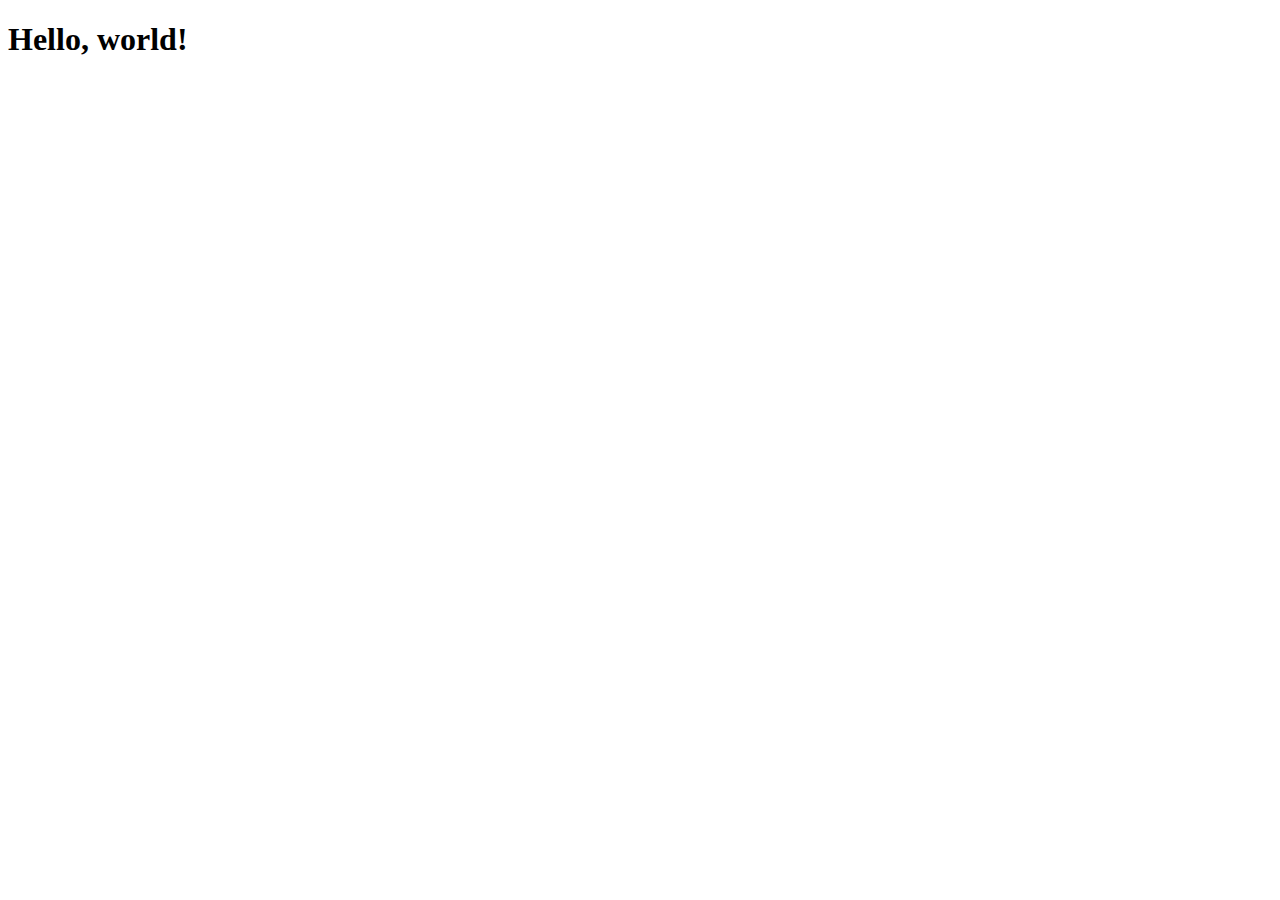
==== index.html @ 49b67aed "First commit" ====
<!DOCTYPE html>
<html lang="en">

<head>
    <!-- Required meta tags -->
    <meta charset="utf-8" />
    <meta name="viewport" content="width=device-width, initial-scale=1" />

    <!-- Bootstrap CSS -->
    <link href="https://cdn.jsdelivr.net/npm/bootstrap@5.0.2/dist/css/bootstrap.min.css" rel="stylesheet" integrity="sha384-EVSTQN3/azprG1Anm3QDgpJLIm9Nao0Yz1ztcQTwFspd3yD65VohhpuuCOmLASjC" crossorigin="anonymous" />

    <title>Hello, world!</title>
</head>

<body>
    <h1>Hello, world!</h1>

    <!-- Optional JavaScript; choose one of the two! -->

    <!-- Option 1: Bootstrap Bundle with Popper -->
    <script src="https://cdn.jsdelivr.net/npm/bootstrap@5.0.2/dist/js/bootstrap.bundle.min.js" integrity="sha384-MrcW6ZMFYlzcLA8Nl+NtUVF0sA7MsXsP1UyJoMp4YLEuNSfAP+JcXn/tWtIaxVXM" crossorigin="anonymous"></script>

    <!-- Option 2: Separate Popper and Bootstrap JS -->
    <!--
    <script src="https://cdn.jsdelivr.net/npm/@popperjs/core@2.9.2/dist/umd/popper.min.js" integrity="sha384-IQsoLXl5PILFhosVNubq5LC7Qb9DXgDA9i+tQ8Zj3iwWAwPtgFTxbJ8NT4GN1R8p" crossorigin="anonymous"></script>
    <script src="https://cdn.jsdelivr.net/npm/bootstrap@5.0.2/dist/js/bootstrap.min.js" integrity="sha384-cVKIPhGWiC2Al4u+LWgxfKTRIcfu0JTxR+EQDz/bgldoEyl4H0zUF0QKbrJ0EcQF" crossorigin="anonymous"></script>
    -->
</body>

</html>
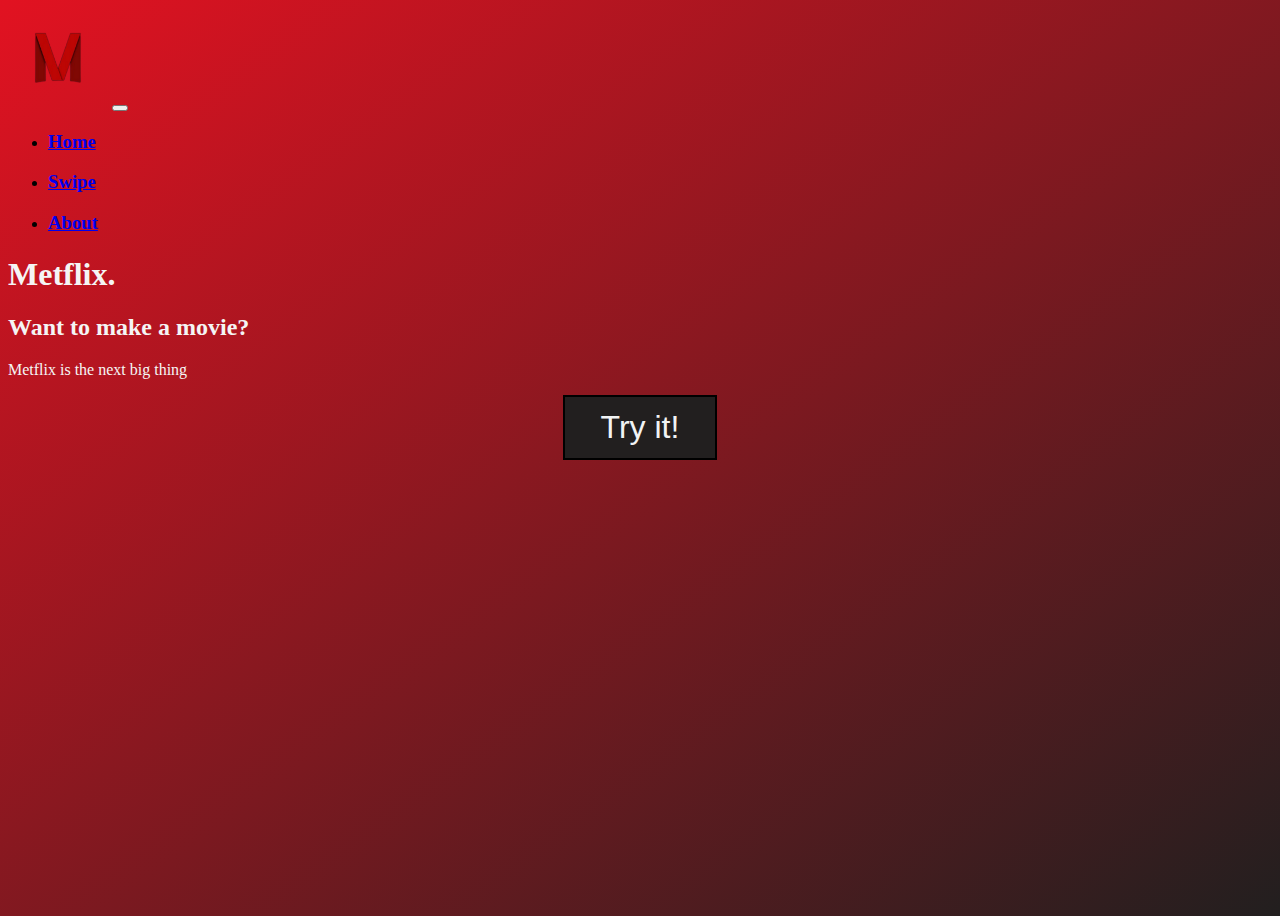
==== commit 8925deef: "Big changes" ====
--- a/index.html
+++ b/index.html
@@ -1,30 +1,99 @@
 <!DOCTYPE html>
 <html lang="en">
-
-<head>
+  <head>
     <!-- Required meta tags -->
     <meta charset="utf-8" />
     <meta name="viewport" content="width=device-width, initial-scale=1" />
 
+    <!-- Favicon -->
+    <link
+      rel="apple-touch-icon"
+      sizes="180x180"
+      href="./public/images/favicon/apple-touch-icon.png"
+    />
+    <link
+      rel="icon"
+      type="image/png"
+      sizes="32x32"
+      href="./public/images/favicon/favicon-32x32.png"
+    />
+    <link
+      rel="icon"
+      type="image/png"
+      sizes="16x16"
+      href="./public/images/favicon/favicon-16x16.png"
+    />
+    <meta name="msapplication-TileColor" content="#da532c" />
+    <meta name="theme-color" content="#ffffff" />
+
     <!-- Bootstrap CSS -->
-    <link href="https://cdn.jsdelivr.net/npm/bootstrap@5.0.2/dist/css/bootstrap.min.css" rel="stylesheet" integrity="sha384-EVSTQN3/azprG1Anm3QDgpJLIm9Nao0Yz1ztcQTwFspd3yD65VohhpuuCOmLASjC" crossorigin="anonymous" />
+    <link
+      href="https://cdn.jsdelivr.net/npm/bootstrap@5.0.2/dist/css/bootstrap.min.css"
+      rel="stylesheet"
+      integrity="sha384-EVSTQN3/azprG1Anm3QDgpJLIm9Nao0Yz1ztcQTwFspd3yD65VohhpuuCOmLASjC"
+      crossorigin="anonymous"
+    />
+    <link rel="stylesheet" href="./public/index/body.css" />
+    <link rel="stylesheet" href="./public/index/buttons.css" />
 
-    <title>Hello, world!</title>
-</head>
+    <title>Home</title>
+  </head>
 
-<body>
-    <h1>Hello, world!</h1>
+  <body class="grad">
+    <nav
+      class="navbar navbar-expand-lg navbar-dark justify-content-between bg-none"
+    >
+      <a class="navbar-brand" href="#"
+        ><img
+          class="navbar-brand-img"
+          src="./public/images/logo/logo.png"
+          alt=""
+      /></a>
+      <button
+        class="navbar-toggler"
+        type="button"
+        data-toggle="collapse"
+        data-target="#navbarNav"
+        aria-controls="navbarNav"
+        aria-expanded="false"
+        aria-label="Toggle navigation"
+      >
+        <span class="navbar-toggler-icon"></span>
+      </button>
+      <div class="collapse navbar-collapse" id="navbarNav">
+        <ul class="navbar-nav me-auto mb-2 mb-lg-0">
+          <li class="nav-item">
+            <a class="nav-link active" href="#">
+              <h3>Home</h3>
+            </a>
+          </li>
+          <li class="nav-item">
+            <a class="nav-link" href="#">
+              <h3>Swipe</h3>
+            </a>
+          </li>
+          <li class="nav-item">
+            <a class="nav-link" href="#">
+              <h3>About</h3>
+            </a>
+          </li>
+        </ul>
+      </div>
+    </nav>
+    <div id="text" class="m-5">
+      <h1 class="display-1 pb-5">Metflix.</h1>
+      <h2 class="display-4 px-5">Want to make a movie?</h2>
+      <p>Metflix is the next big thing</p>
+    </div>
 
-    <!-- Optional JavaScript; choose one of the two! -->
+    <div class="buttons-container">
+      <button class="btn try-it-button button-arounder">Try it!</button>
+    </div>
 
-    <!-- Option 1: Bootstrap Bundle with Popper -->
-    <script src="https://cdn.jsdelivr.net/npm/bootstrap@5.0.2/dist/js/bootstrap.bundle.min.js" integrity="sha384-MrcW6ZMFYlzcLA8Nl+NtUVF0sA7MsXsP1UyJoMp4YLEuNSfAP+JcXn/tWtIaxVXM" crossorigin="anonymous"></script>
-
-    <!-- Option 2: Separate Popper and Bootstrap JS -->
-    <!--
-    <script src="https://cdn.jsdelivr.net/npm/@popperjs/core@2.9.2/dist/umd/popper.min.js" integrity="sha384-IQsoLXl5PILFhosVNubq5LC7Qb9DXgDA9i+tQ8Zj3iwWAwPtgFTxbJ8NT4GN1R8p" crossorigin="anonymous"></script>
-    <script src="https://cdn.jsdelivr.net/npm/bootstrap@5.0.2/dist/js/bootstrap.min.js" integrity="sha384-cVKIPhGWiC2Al4u+LWgxfKTRIcfu0JTxR+EQDz/bgldoEyl4H0zUF0QKbrJ0EcQF" crossorigin="anonymous"></script>
-    -->
-</body>
-
-</html>+    <script
+      src="https://cdn.jsdelivr.net/npm/bootstrap@5.0.2/dist/js/bootstrap.bundle.min.js"
+      integrity="sha384-MrcW6ZMFYlzcLA8Nl+NtUVF0sA7MsXsP1UyJoMp4YLEuNSfAP+JcXn/tWtIaxVXM"
+      crossorigin="anonymous"
+    ></script>
+  </body>
+</html>
--- a/public/index/body.css
+++ b/public/index/body.css
@@ -0,0 +1,24 @@
+body {
+  height: 100vh;
+  background-image: linear-gradient(
+    to bottom right,
+    rgb(226, 18, 33),
+    rgb(34, 31, 31)
+  );
+}
+
+h1 {
+  color: whitesmoke;
+}
+
+h2 {
+  color: whitesmoke;
+}
+
+p {
+  color: whitesmoke;
+}
+
+.navbar-brand-img {
+  width: min(37vw, 100px);
+}
--- a/public/index/buttons.css
+++ b/public/index/buttons.css
@@ -0,0 +1,45 @@
+.buttons-container {
+  display: flex;
+  align-items: center;
+  justify-content: center;
+}
+
+.try-it-button {
+  background: white;
+  border: solid 2px black;
+  padding: 0.375em 1.125em;
+  font-size: 1rem;
+}
+
+.button-arounder {
+  font-size: 2rem;
+  background: rgb(34, 31, 31);
+  color: hsl(190deg, 10%, 95%);
+  box-shadow: 0 0px 0px hsla(190deg, 15%, 5%, 0.2);
+  transform: translateY(0);
+  border-top-left-radius: 0px;
+  border-top-right-radius: 0px;
+  border-bottom-left-radius: 0px;
+  border-bottom-right-radius: 0px;
+  --dur: 0.15s;
+  --delay: 0.15s;
+  --radius: 16px;
+  transition: border-top-left-radius var(--dur) var(--delay) ease-out,
+    border-top-right-radius var(--dur) calc(var(--delay) * 2) ease-out,
+    border-bottom-right-radius var(--dur) calc(var(--delay) * 3) ease-out,
+    border-bottom-left-radius var(--dur) calc(var(--delay) * 4) ease-out,
+    box-shadow calc(var(--dur) * 4) ease-out,
+    transform calc(var(--dur) * 4) ease-out;
+  /* b calc(var(--dur) * 4) steps(4, jump-end); */
+}
+
+.button-arounder:hover,
+.button-arounder:focus {
+  box-shadow: 0 4px 8px rgb(34, 31, 31);
+  transform: translateY(-4px);
+  background: rgb(226, 18, 33);
+  border-top-left-radius: var(--radius);
+  border-top-right-radius: var(--radius);
+  border-bottom-left-radius: var(--radius);
+  border-bottom-right-radius: var(--radius);
+}
